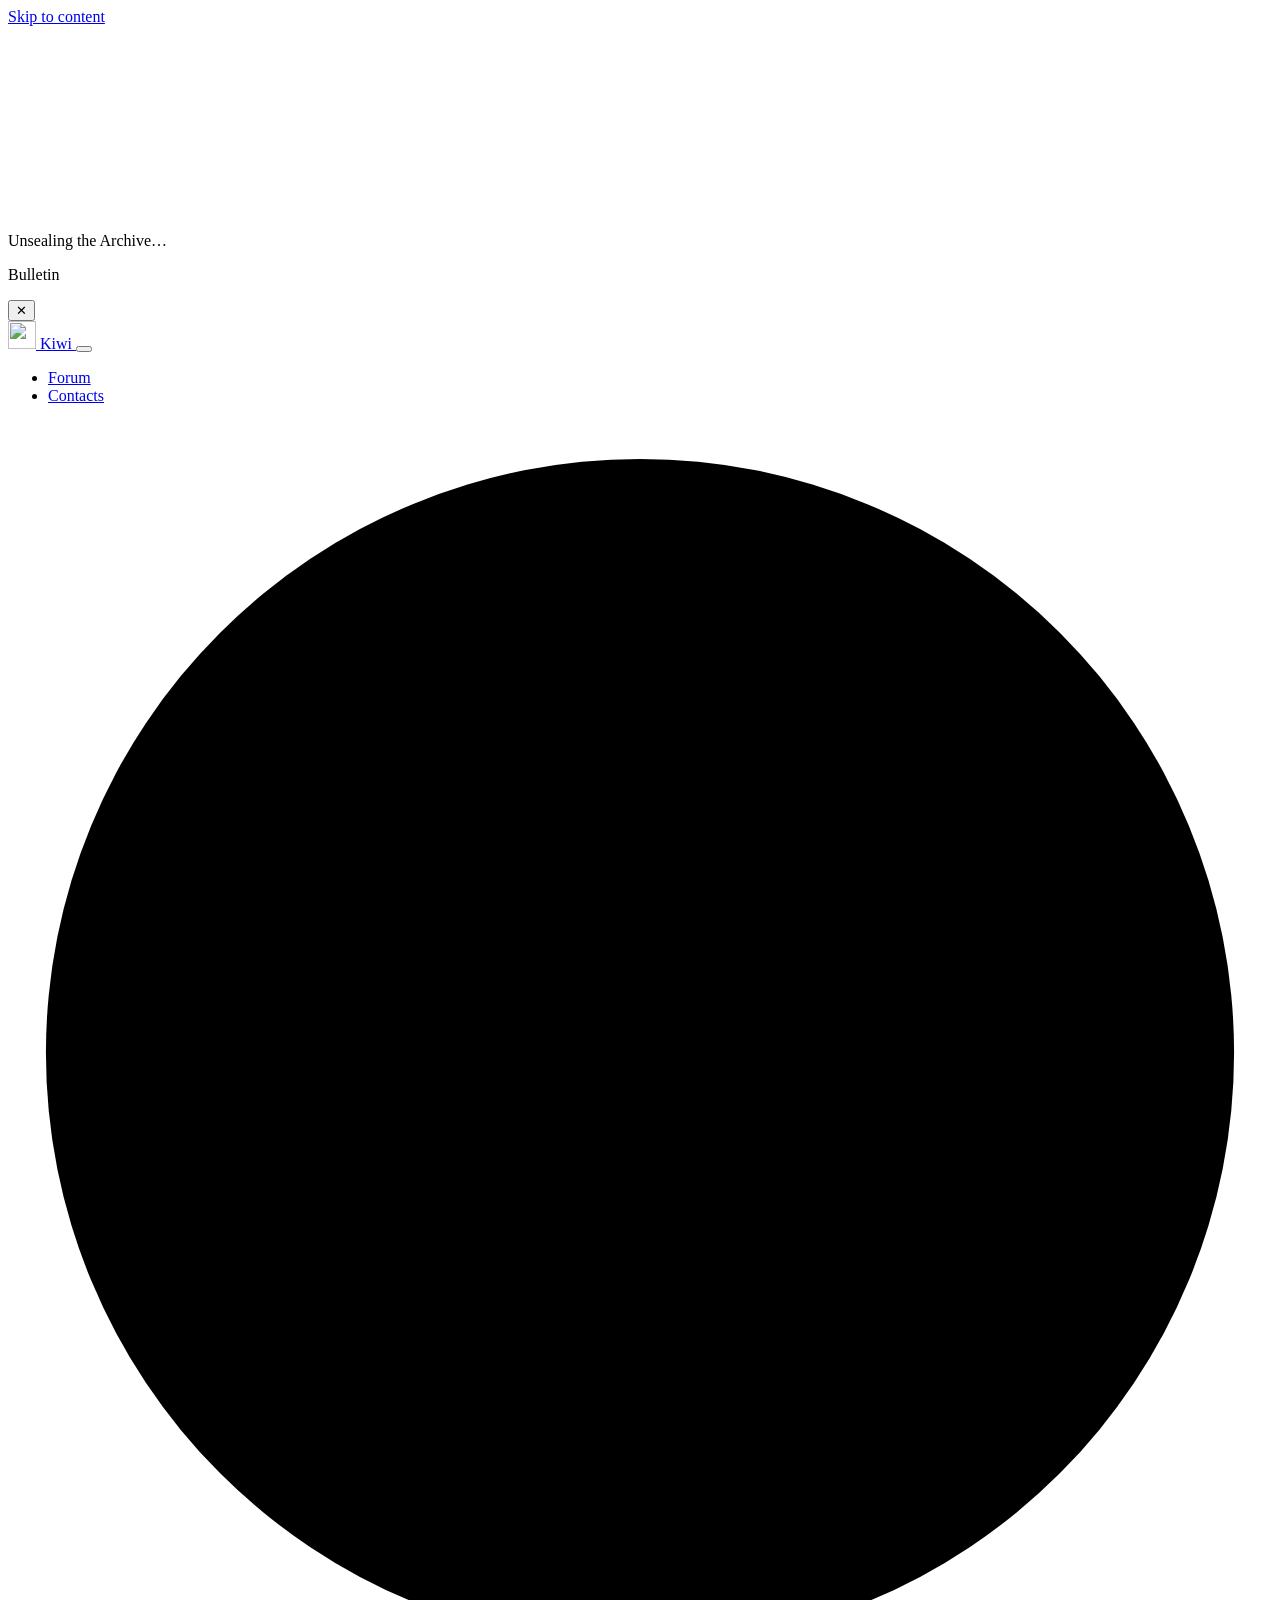
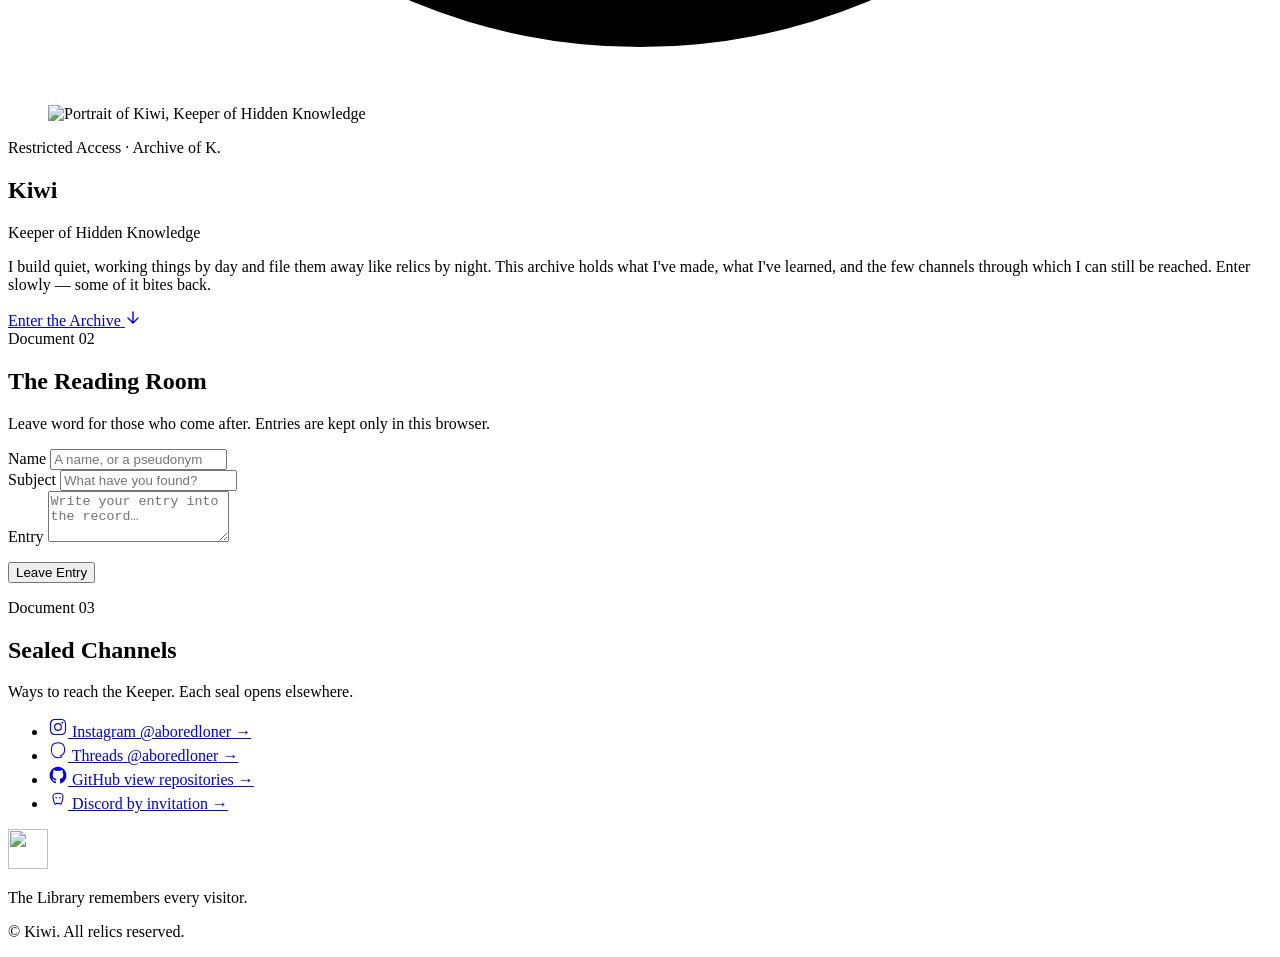
==== website/index.html @ 8e566dde "updatev3" ====
<!DOCTYPE html>
<html lang="en">
<head>
  <meta charset="UTF-8">
  <meta name="viewport" content="width=device-width, initial-scale=1.0">
  <title>Kiwi — Keeper of Hidden Knowledge</title>
  <meta name="description" content="The private archive of Kiwi — keeper of forbidden knowledge, builder of strange and working things. Browse the Artifacts, the Reading Room, and the Sealed Channels.">
  <meta name="author" content="Kiwi">
  <meta name="theme-color" content="#07090a">
  <link rel="canonical" href="https://kiwi.pages.dev/">

  <!-- Open Graph -->
  <meta property="og:type" content="website">
  <meta property="og:title" content="Kiwi — Keeper of Hidden Knowledge">
  <meta property="og:description" content="A hidden archive of artifacts, forum entries, and sealed channels — tended by its Keeper.">
  <meta property="og:image" content="/assets/seal.svg">
  <meta property="og:url" content="https://kiwi.pages.dev/">

  <!-- Twitter -->
  <meta name="twitter:card" content="summary">
  <meta name="twitter:title" content="Kiwi — Keeper of Hidden Knowledge">
  <meta name="twitter:description" content="A hidden archive of artifacts, notes, and sealed channels.">

  <link rel="icon" href="/assets/favicon.svg" type="image/svg+xml">
  <link rel="manifest" href="/manifest.json">

  <link rel="preconnect" href="https://fonts.googleapis.com">
  <link rel="preconnect" href="https://fonts.gstatic.com" crossorigin>
  <link href="https://fonts.googleapis.com/css2?family=Cormorant+Garamond:ital,wght@0,500;0,600;1,500&family=Inter:wght@400;500;600&family=JetBrains+Mono:wght@400;500&display=swap" rel="stylesheet">

  <link rel="stylesheet" href="/style.css">

  <script type="application/ld+json">
  {
    "@context": "https://schema.org",
    "@type": "Person",
    "name": "Kiwi",
    "alternateName": "aboredloner",
    "description": "Keeper of Hidden Knowledge — builder, archivist, and collector of strange working things.",
    "url": "https://kiwi.pages.dev/",
    "sameAs": [
      "https://instagram.com/aboredloner",
      "https://www.threads.net/@aboredloner"
    ]
  }
  </script>
</head>
<body>
  <a class="skip-link" href="#main">Skip to content</a>

  <!-- Ambient background layers (decorative, non-interactive) -->
  <div class="bg-layer" aria-hidden="true">
    <canvas id="dust-canvas"></canvas>
    <div class="fog fog--one"></div>
    <div class="fog fog--two"></div>
    <div class="sigil-field">
      <img src="/assets/seal.svg" alt="" class="sigil sigil--a">
      <img src="/assets/seal.svg" alt="" class="sigil sigil--b">
      <img src="/assets/seal.svg" alt="" class="sigil sigil--c">
    </div>
    <div class="vignette"></div>
    <div class="grain"></div>
  </div>
  <div class="mouse-light" id="mouse-light" aria-hidden="true"></div>

  <!-- Preloader -->
  <div class="preloader" id="preloader" aria-hidden="true">
    <img src="/assets/seal.svg" alt="" class="preloader__seal">
    <p class="preloader__text">Unsealing the Archive…</p>
  </div>

  <header class="site-header" id="site-header">
    <div class="bulletin" id="bulletin" role="status" aria-live="polite">
      <div class="bulletin__inner">
        <span class="bulletin__tag">Bulletin</span>
        <p class="bulletin__text" id="bulletin-text"></p>
      </div>
      <button class="bulletin__dismiss" id="bulletin-dismiss" aria-label="Dismiss bulletin">✕</button>
    </div>

    <nav class="nav" id="site-nav" aria-label="Primary">
      <a href="#top" class="nav__mark" aria-label="Kiwi — home">
        <img src="/assets/seal.svg" alt="" width="28" height="28">
        <span>Kiwi</span>
      </a>
      <button class="nav__toggle" id="nav-toggle" aria-expanded="false" aria-controls="nav-links" aria-label="Toggle navigation menu">
        <span></span><span></span><span></span>
      </button>
      <ul class="nav__links" id="nav-links">
        <li><a href="#forum">Forum</a></li>
        <li><a href="#contacts">Contacts</a></li>
      </ul>
    </nav>
  </header>

  <main id="main">
    <!-- HERO -->
    <section class="hero" id="top">
      <div class="hero__seal-ring" aria-hidden="true">
        <svg viewBox="0 0 400 400" class="hero__ring-svg">
          <circle cx="200" cy="200" r="188" class="ring ring--slow"/>
          <circle cx="200" cy="200" r="170" class="ring ring--slower"/>
        </svg>
      </div>

      <figure class="hero__portrait">
        <img
          src="/assets/kiwi.jpg"
          alt="Portrait of Kiwi, Keeper of Hidden Knowledge"
          width="220" height="220"
          onerror="this.onerror=null;this.src='/assets/portrait-fallback.svg';"
        >
      </figure>

      <p class="hero__eyebrow">Restricted Access · Archive of K.</p>
      <h1 class="hero__name">Kiwi</h1>
      <p class="hero__subtitle">Keeper of Hidden Knowledge</p>

      <p class="hero__desc">
        I build quiet, working things by day and file them away like relics by night.
        This archive holds what I've made, what I've learned, and the few channels
        through which I can still be reached. Enter slowly — some of it bites back.
      </p>

      <a href="#forum" class="btn btn--glow" id="enter-btn">
        <span>Enter the Archive</span>
        <svg width="16" height="16" viewBox="0 0 16 16" aria-hidden="true"><path d="M8 2v10M3 8l5 5 5-5" stroke="currentColor" stroke-width="1.4" fill="none" stroke-linecap="round" stroke-linejoin="round"/></svg>
      </a>
    </section>



    <!-- FORUM -->
    <section class="section" id="forum" aria-labelledby="forum-heading">
      <div class="section__head reveal">
        <span class="section__kicker">Document 02</span>
        <h2 class="section__title" id="forum-heading">The Reading Room</h2>
        <p class="section__intro">Leave word for those who come after. Entries are kept only in this browser.</p>
      </div>

      <div class="forum reveal">
        <form class="forum__new" id="forum-new-thread" novalidate>
          <div class="forum__row">
            <div class="forum__field">
              <label for="thread-name">Name</label>
              <input type="text" id="thread-name" name="name" maxlength="40" required placeholder="A name, or a pseudonym" autocomplete="off">
            </div>
            <div class="forum__field">
              <label for="thread-subject">Subject</label>
              <input type="text" id="thread-subject" name="subject" maxlength="80" required placeholder="What have you found?" autocomplete="off">
            </div>
          </div>
          <div class="forum__field">
            <label for="thread-body">Entry</label>
            <textarea id="thread-body" name="body" rows="3" maxlength="600" required placeholder="Write your entry into the record…"></textarea>
          </div>
          <div class="forum__submit-row">
            <p class="forum__hint" id="forum-form-hint" role="alert"></p>
            <button type="submit" class="btn btn--glow">
              <span>Leave Entry</span>
            </button>
          </div>
        </form>

        <p class="forum__empty" id="forum-empty" hidden>No entries yet. Be the first to write in the record.</p>

        <ul class="forum__threads" id="forum-threads" aria-label="Forum entries"></ul>
      </div>
    </section>

    <!-- SOCIAL / CONTACTS -->
    <section class="section" id="contacts" aria-labelledby="contacts-heading">
      <div class="section__head reveal">
        <span class="section__kicker">Document 03</span>
        <h2 class="section__title" id="contacts-heading">Sealed Channels</h2>
        <p class="section__intro">Ways to reach the Keeper. Each seal opens elsewhere.</p>
      </div>

      <ul class="channels">
        <li class="channel reveal">
          <a href="https://instagram.com/aboredloner" target="_blank" rel="noopener noreferrer">
            <span class="channel__icon" aria-hidden="true">
              <svg width="20" height="20" viewBox="0 0 24 24" fill="none"><rect x="3" y="3" width="18" height="18" rx="5" stroke="currentColor" stroke-width="1.4"/><circle cx="12" cy="12" r="4" stroke="currentColor" stroke-width="1.4"/><circle cx="17.2" cy="6.8" r="1.1" fill="currentColor"/></svg>
            </span>
            <span class="channel__text">
              <span class="channel__label">Instagram</span>
              <span class="channel__handle">@aboredloner</span>
            </span>
            <span class="channel__go" aria-hidden="true">→</span>
          </a>
        </li>

        <li class="channel reveal">
          <a href="https://www.threads.net/@aboredloner" target="_blank" rel="noopener noreferrer">
            <span class="channel__icon" aria-hidden="true">
              <svg width="20" height="20" viewBox="0 0 24 24" fill="none"><path d="M12 2c5 0 8 3.2 8 8.3 0 4.2-2.1 6.6-5 7.4M12 2c-5 0-8 3.2-8 8.3 0 6.4 3.7 9.7 8 9.7 2 0 3.6-.5 4.7-1.3" stroke="currentColor" stroke-width="1.3" fill="none" stroke-linecap="round"/></svg>
            </span>
            <span class="channel__text">
              <span class="channel__label">Threads</span>
              <span class="channel__handle">@aboredloner</span>
            </span>
            <span class="channel__go" aria-hidden="true">→</span>
          </a>
        </li>

        <li class="channel reveal">
          <a href="https://github.com/" target="_blank" rel="noopener noreferrer">
            <span class="channel__icon" aria-hidden="true">
              <svg width="20" height="20" viewBox="0 0 24 24" fill="none"><path d="M12 2C6.5 2 2 6.6 2 12.2c0 4.5 2.9 8.3 6.8 9.6.5.1.7-.2.7-.5v-1.8c-2.8.6-3.4-1.3-3.4-1.3-.4-1.1-1.1-1.4-1.1-1.4-.9-.6.1-.6.1-.6 1 .1 1.5 1 1.5 1 .9 1.6 2.4 1.1 3 .9.1-.7.4-1.1.6-1.4-2.2-.3-4.6-1.1-4.6-5 0-1.1.4-2 1-2.7-.1-.3-.5-1.4.1-2.9 0 0 .8-.3 2.8 1a9.4 9.4 0 0 1 5 0c1.9-1.3 2.8-1 2.8-1 .6 1.5.2 2.6.1 2.9.6.7 1 1.6 1 2.7 0 3.9-2.4 4.7-4.6 5 .4.3.7 1 .7 2v2.9c0 .3.2.6.7.5 3.9-1.3 6.8-5.1 6.8-9.6C22 6.6 17.5 2 12 2Z" fill="currentColor"/></svg>
            </span>
            <span class="channel__text">
              <span class="channel__label">GitHub</span>
              <span class="channel__handle">view repositories</span>
            </span>
            <span class="channel__go" aria-hidden="true">→</span>
          </a>
        </li>

        <li class="channel reveal">
          <a href="#" target="_blank" rel="noopener noreferrer">
            <span class="channel__icon" aria-hidden="true">
              <svg width="20" height="20" viewBox="0 0 24 24" fill="none"><path d="M6 8.5C6 6.6 8.7 5 12 5s6 1.6 6 3.5c0 3-1.3 8.5-2.4 9.6-.6.6-1.6-.3-1.9-1-.5.2-1.1.3-1.7.3s-1.2-.1-1.7-.3c-.3.7-1.3 1.6-1.9 1-1.1-1.1-2.4-6.6-2.4-9.6Z" stroke="currentColor" stroke-width="1.3"/><circle cx="9.8" cy="10.5" r="1" fill="currentColor"/><circle cx="14.2" cy="10.5" r="1" fill="currentColor"/></svg>
            </span>
            <span class="channel__text">
              <span class="channel__label">Discord</span>
              <span class="channel__handle">by invitation</span>
            </span>
            <span class="channel__go" aria-hidden="true">→</span>
          </a>
        </li>
      </ul>
    </section>
  </main>

  <footer class="footer">
    <div class="footer__seal">
      <img src="/assets/seal.svg" alt="" width="40" height="40">
    </div>
    <p class="footer__line reveal">The Library remembers every visitor.</p>
    <p class="footer__meta">&copy; <span id="year"></span> Kiwi. All relics reserved.</p>
  </footer>

  <script src="/script.js" defer></script>
</body>
</html>
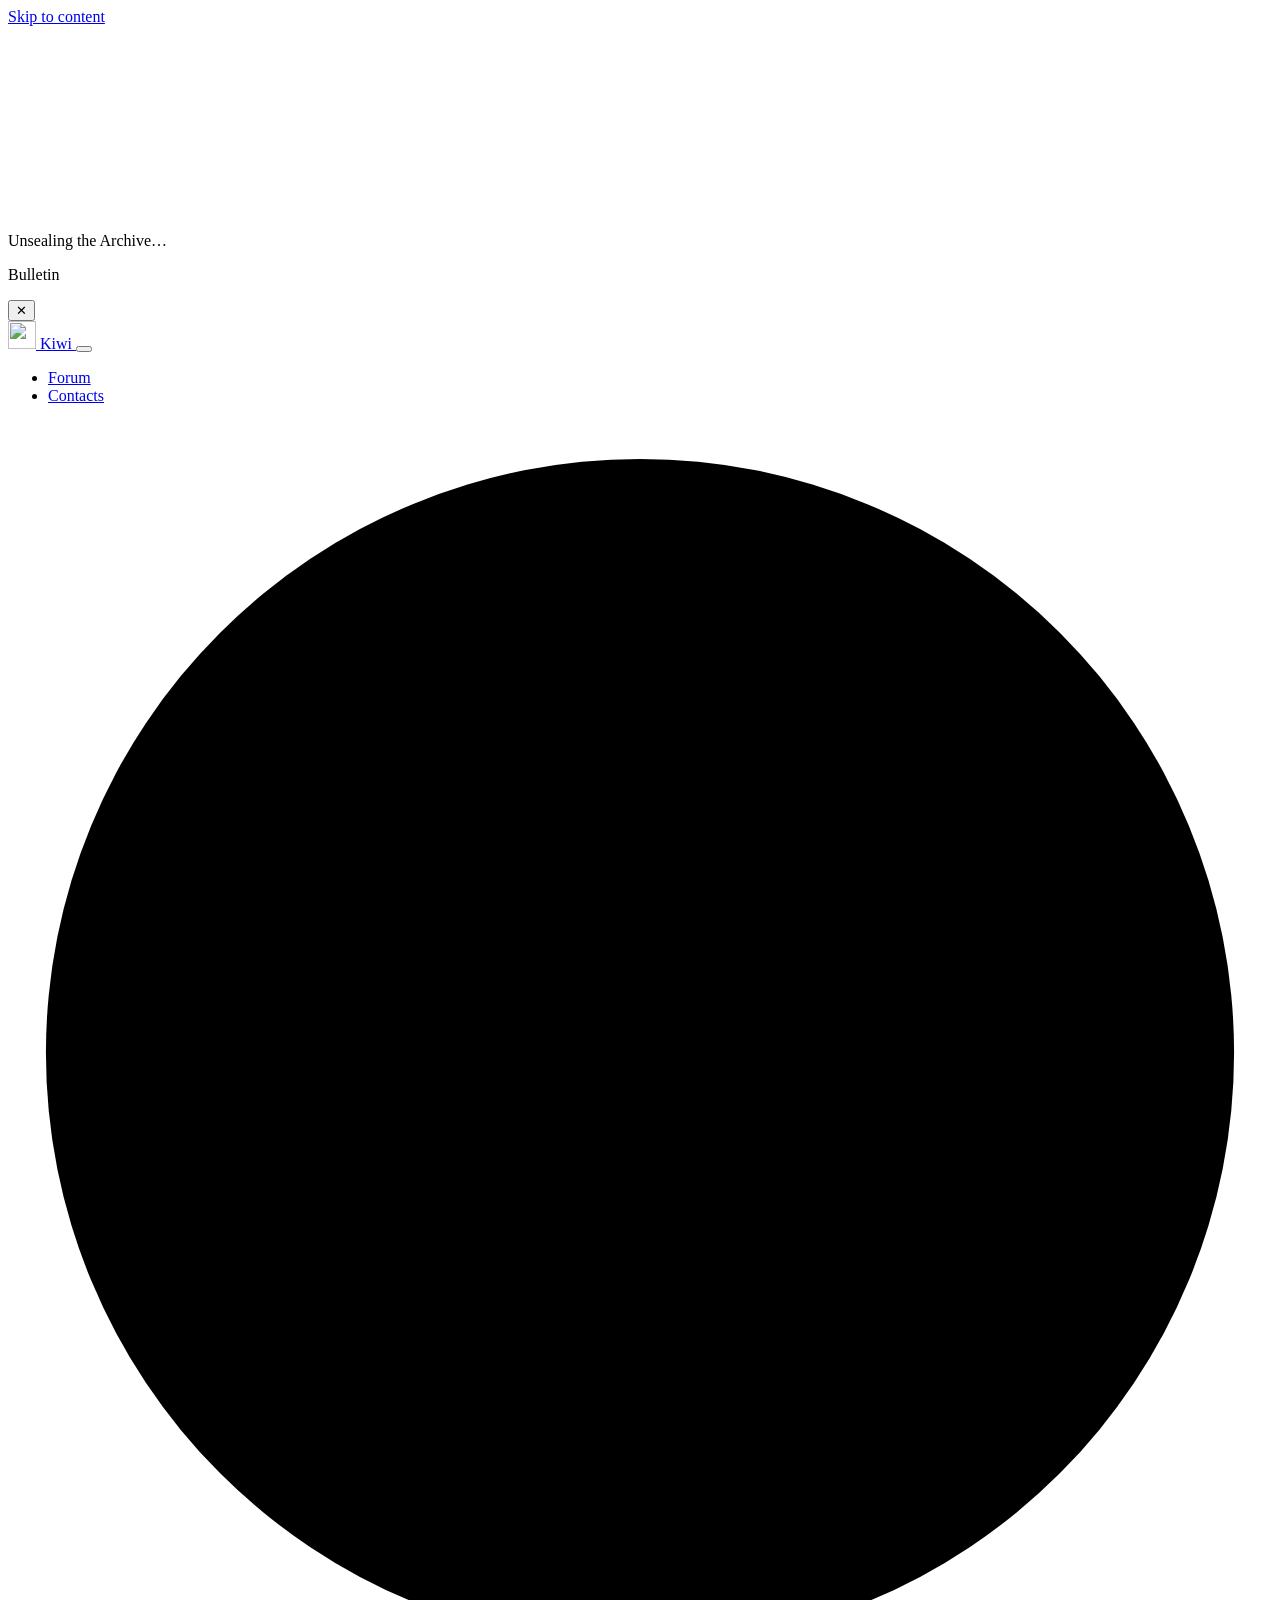
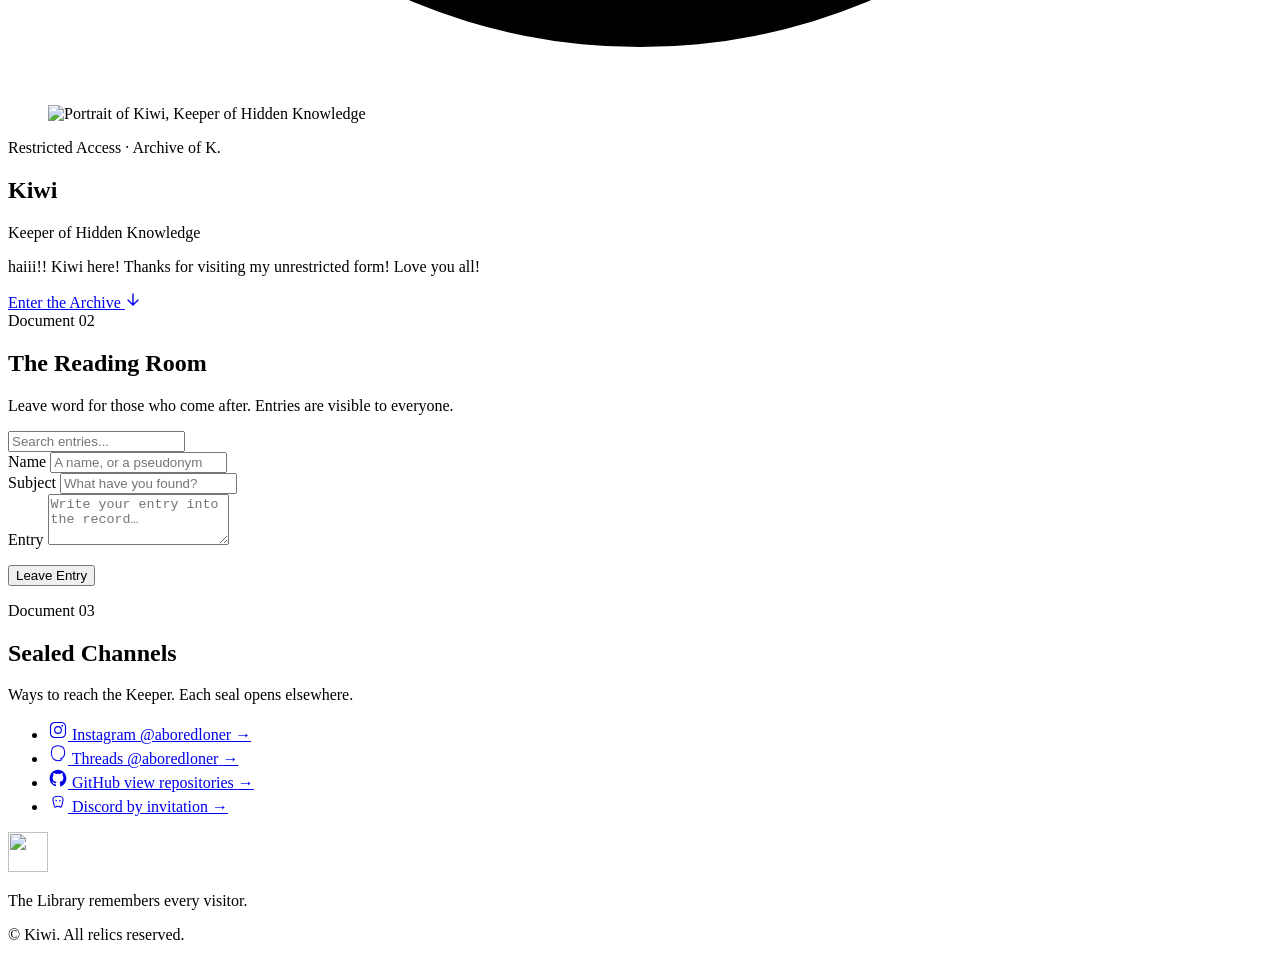
==== commit b0a5eec2: "upv4!" ====
--- a/website/index.html
+++ b/website/index.html
@@ -117,9 +117,7 @@
       <p class="hero__subtitle">Keeper of Hidden Knowledge</p>
 
       <p class="hero__desc">
-        I build quiet, working things by day and file them away like relics by night.
-        This archive holds what I've made, what I've learned, and the few channels
-        through which I can still be reached. Enter slowly — some of it bites back.
+        haiii!! Kiwi here! Thanks for visiting my unrestricted form! Love you all!
       </p>
 
       <a href="#forum" class="btn btn--glow" id="enter-btn">
@@ -135,10 +133,13 @@
       <div class="section__head reveal">
         <span class="section__kicker">Document 02</span>
         <h2 class="section__title" id="forum-heading">The Reading Room</h2>
-        <p class="section__intro">Leave word for those who come after. Entries are kept only in this browser.</p>
+        <p class="section__intro">Leave word for those who come after. Entries are visible to everyone.</p>
       </div>
 
       <div class="forum reveal">
+        <div class="forum__search">
+          <input type="text" id="forum-search-input" placeholder="Search entries..." aria-label="Search entries">
+        </div>
         <form class="forum__new" id="forum-new-thread" novalidate>
           <div class="forum__row">
             <div class="forum__field">
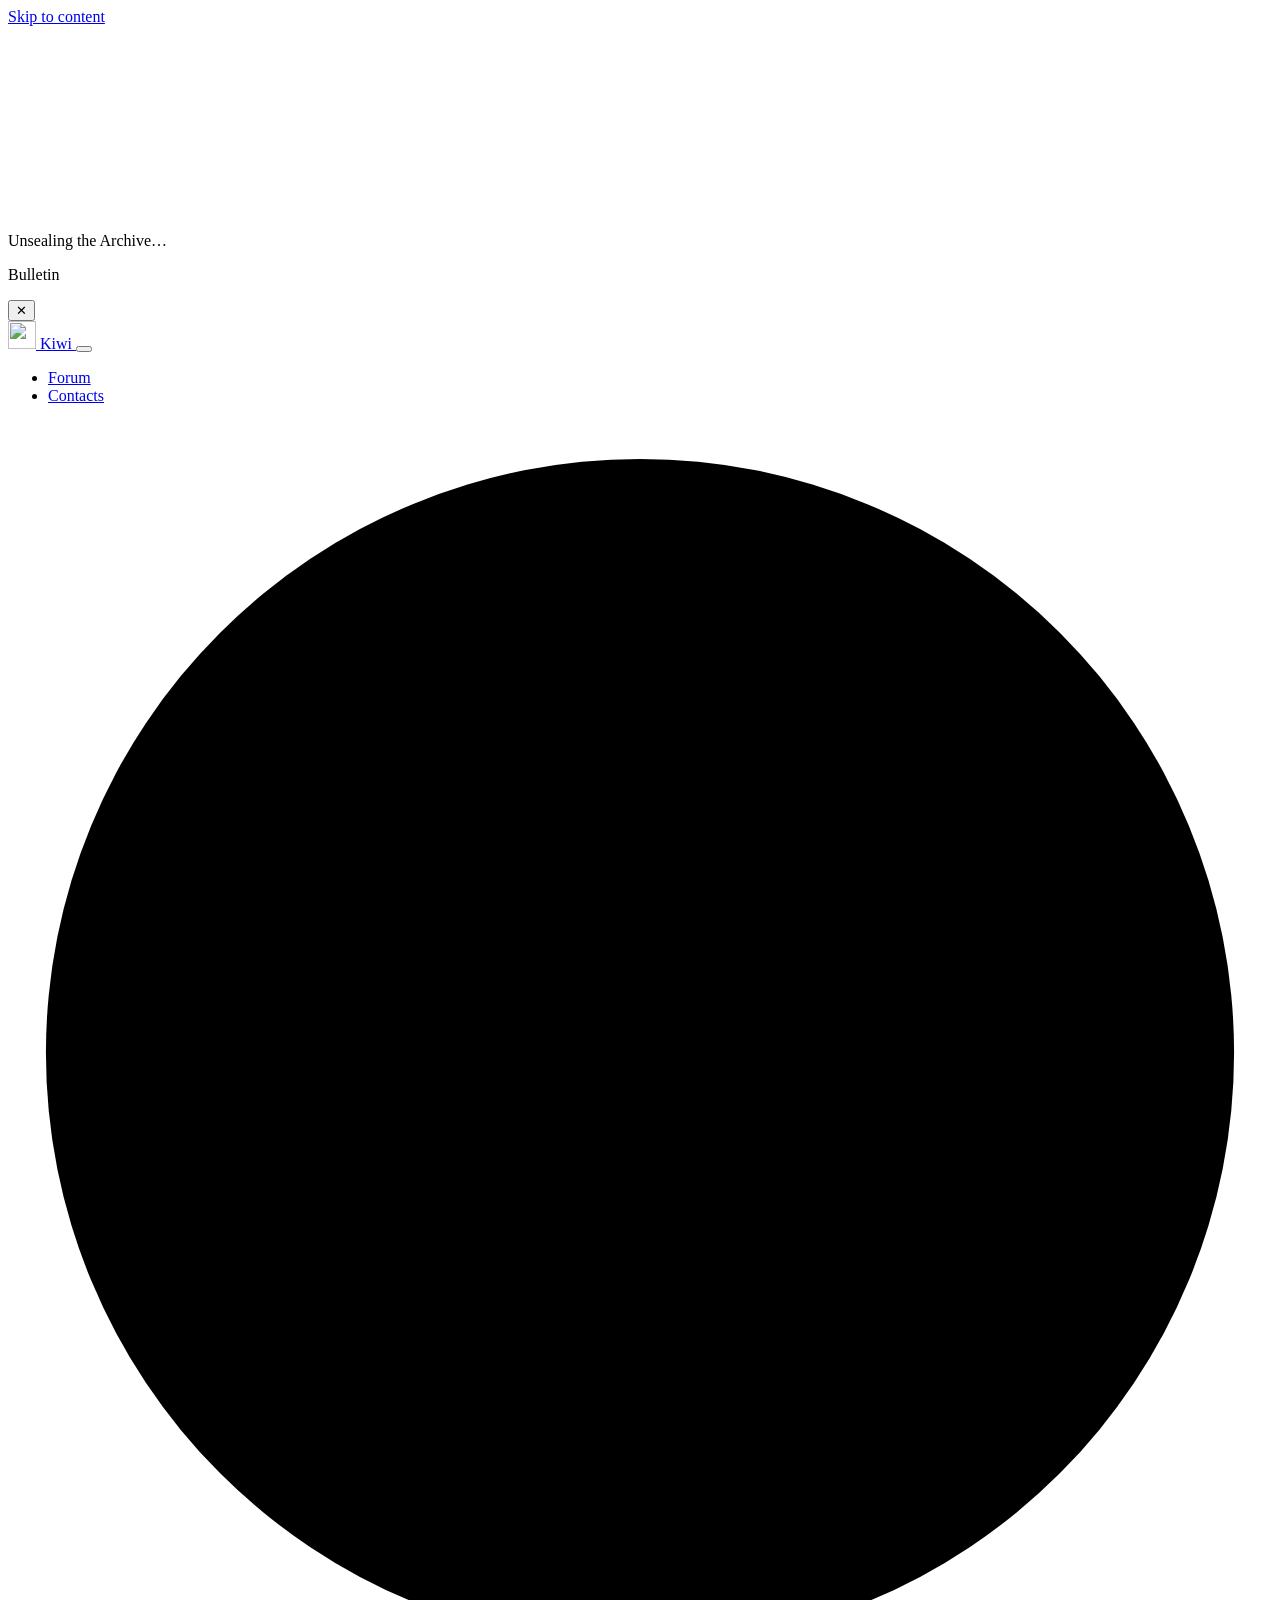
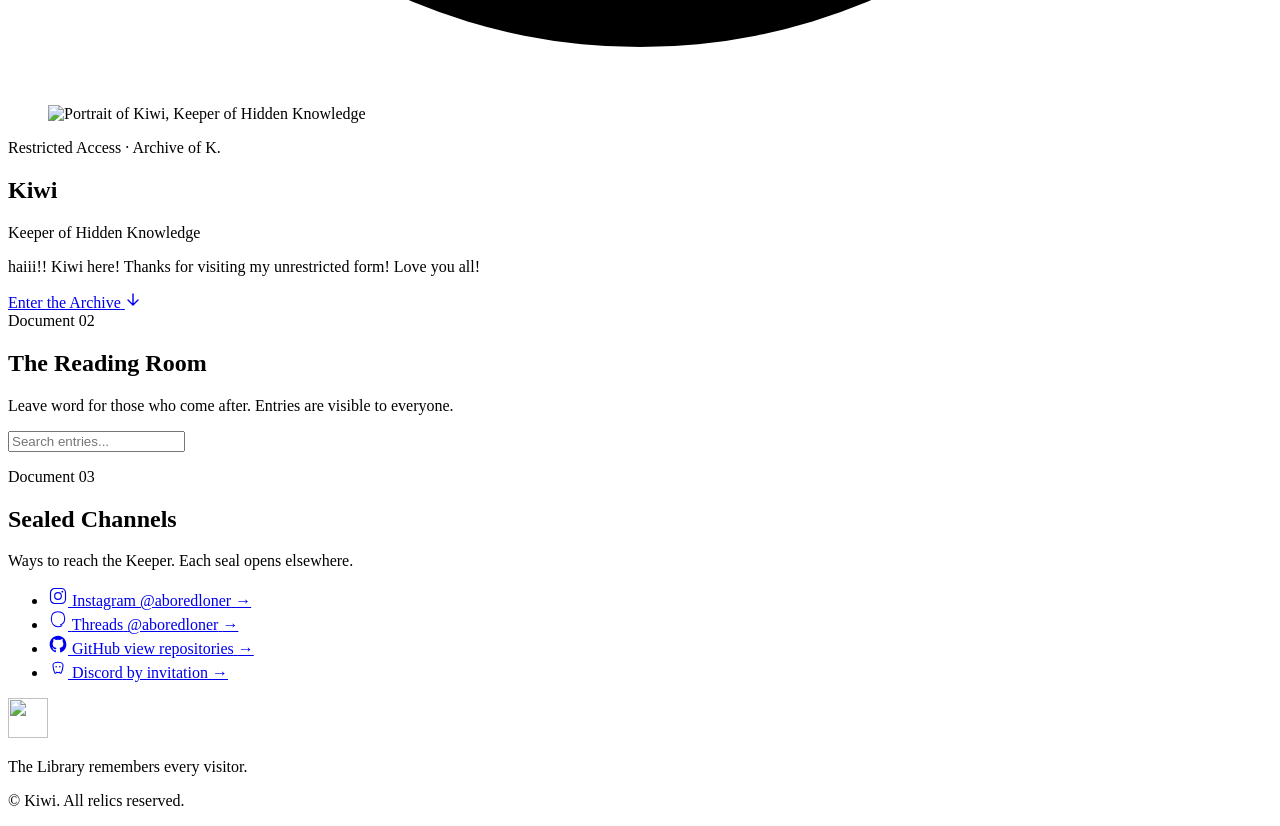
==== commit f078735a: "Add files via upload" ====
--- a/website/index.html
+++ b/website/index.html
@@ -90,6 +90,8 @@
         <li><a href="#forum">Forum</a></li>
         <li><a href="#contacts">Contacts</a></li>
       </ul>
+      <!-- Auth area: populated by script.js after /api/auth/me -->
+      <div class="nav__user-area" id="nav-user-area" aria-label="User menu"></div>
     </nav>
   </header>
 
@@ -140,16 +142,23 @@
         <div class="forum__search">
           <input type="text" id="forum-search-input" placeholder="Search entries..." aria-label="Search entries">
         </div>
-        <form class="forum__new" id="forum-new-thread" novalidate>
-          <div class="forum__row">
-            <div class="forum__field">
-              <label for="thread-name">Name</label>
-              <input type="text" id="thread-name" name="name" maxlength="40" required placeholder="A name, or a pseudonym" autocomplete="off">
-            </div>
-            <div class="forum__field">
-              <label for="thread-subject">Subject</label>
-              <input type="text" id="thread-subject" name="subject" maxlength="80" required placeholder="What have you found?" autocomplete="off">
-            </div>
+
+        <!-- Guest notice: shown when user is not logged in -->
+        <div class="forum__guest-notice" id="forum-guest-notice" hidden>
+          <p>Sign in to leave an entry in the Reading Room.</p>
+          <div class="forum__guest-btns">
+            <a href="/login.html?next=/" class="btn btn--glow"><span>Sign In</span></a>
+            <a href="/signup.html" class="btn"><span>Create Account</span></a>
+          </div>
+        </div>
+
+        <!-- New thread form: shown only to authenticated users -->
+        <form class="forum__new" id="forum-new-thread" novalidate hidden>
+          <!-- Author preview row -->
+          <div class="forum__author-preview" id="forum-author-preview"></div>
+          <div class="forum__field">
+            <label for="thread-subject">Subject</label>
+            <input type="text" id="thread-subject" name="subject" maxlength="80" required placeholder="What have you found?" autocomplete="off">
           </div>
           <div class="forum__field">
             <label for="thread-body">Entry</label>
@@ -157,7 +166,7 @@
           </div>
           <div class="forum__submit-row">
             <p class="forum__hint" id="forum-form-hint" role="alert"></p>
-            <button type="submit" class="btn btn--glow">
+            <button type="submit" class="btn btn--glow" id="forum-submit-btn">
               <span>Leave Entry</span>
             </button>
           </div>
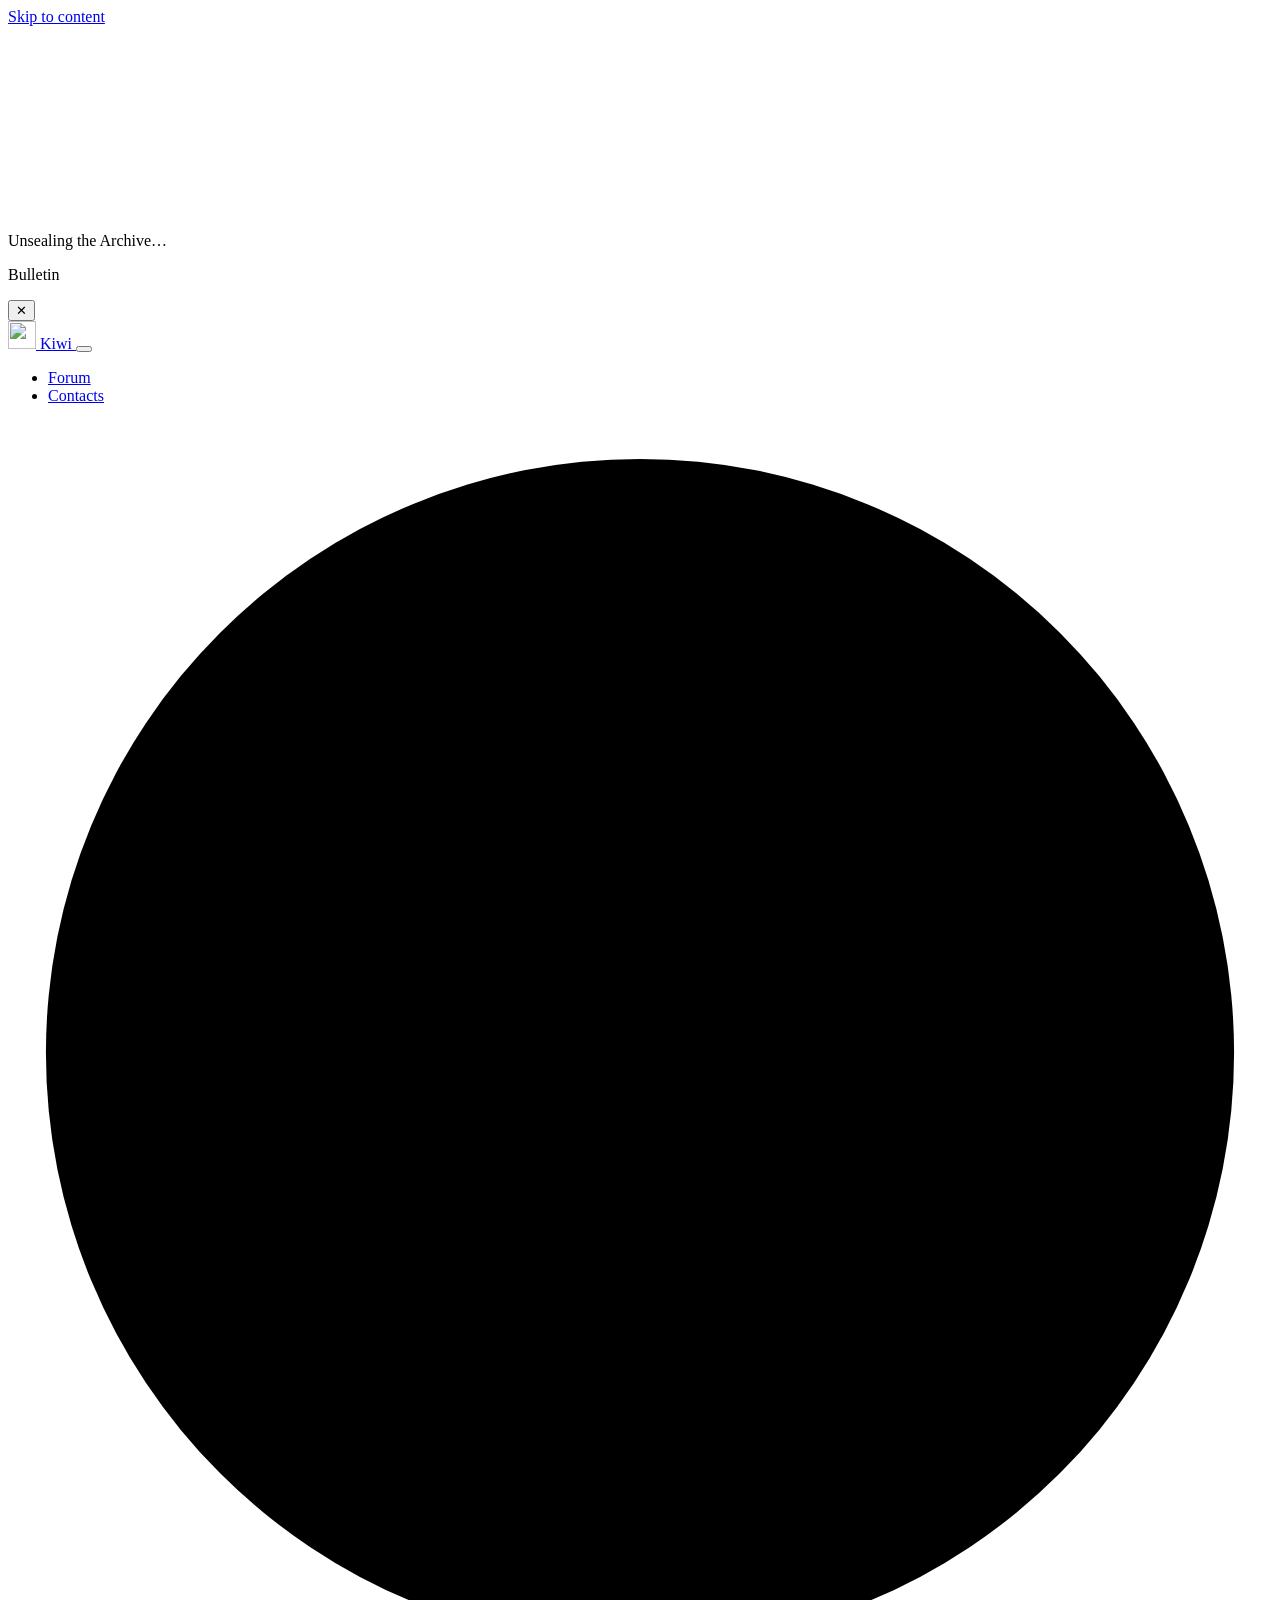
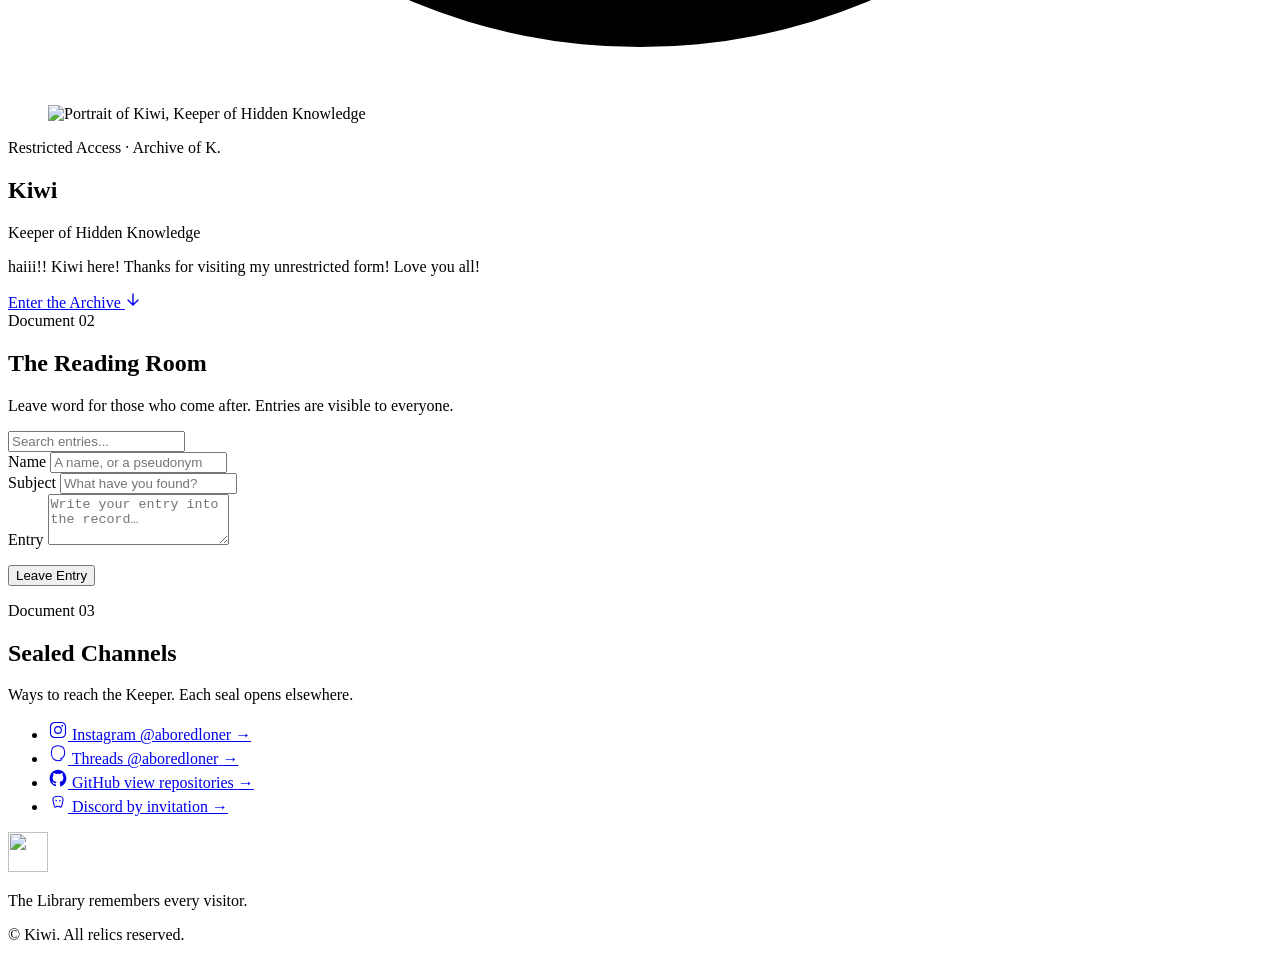
==== commit b7ea12d4: "Add files via upload" ====
--- a/website/index.html
+++ b/website/index.html
@@ -90,8 +90,6 @@
         <li><a href="#forum">Forum</a></li>
         <li><a href="#contacts">Contacts</a></li>
       </ul>
-      <!-- Auth area: populated by script.js after /api/auth/me -->
-      <div class="nav__user-area" id="nav-user-area" aria-label="User menu"></div>
     </nav>
   </header>
 
@@ -142,23 +140,16 @@
         <div class="forum__search">
           <input type="text" id="forum-search-input" placeholder="Search entries..." aria-label="Search entries">
         </div>
-
-        <!-- Guest notice: shown when user is not logged in -->
-        <div class="forum__guest-notice" id="forum-guest-notice" hidden>
-          <p>Sign in to leave an entry in the Reading Room.</p>
-          <div class="forum__guest-btns">
-            <a href="/login.html?next=/" class="btn btn--glow"><span>Sign In</span></a>
-            <a href="/signup.html" class="btn"><span>Create Account</span></a>
-          </div>
-        </div>
-
-        <!-- New thread form: shown only to authenticated users -->
-        <form class="forum__new" id="forum-new-thread" novalidate hidden>
-          <!-- Author preview row -->
-          <div class="forum__author-preview" id="forum-author-preview"></div>
-          <div class="forum__field">
-            <label for="thread-subject">Subject</label>
-            <input type="text" id="thread-subject" name="subject" maxlength="80" required placeholder="What have you found?" autocomplete="off">
+        <form class="forum__new" id="forum-new-thread" novalidate>
+          <div class="forum__row">
+            <div class="forum__field">
+              <label for="thread-name">Name</label>
+              <input type="text" id="thread-name" name="name" maxlength="40" required placeholder="A name, or a pseudonym" autocomplete="off">
+            </div>
+            <div class="forum__field">
+              <label for="thread-subject">Subject</label>
+              <input type="text" id="thread-subject" name="subject" maxlength="80" required placeholder="What have you found?" autocomplete="off">
+            </div>
           </div>
           <div class="forum__field">
             <label for="thread-body">Entry</label>
@@ -166,7 +157,7 @@
           </div>
           <div class="forum__submit-row">
             <p class="forum__hint" id="forum-form-hint" role="alert"></p>
-            <button type="submit" class="btn btn--glow" id="forum-submit-btn">
+            <button type="submit" class="btn btn--glow">
               <span>Leave Entry</span>
             </button>
           </div>
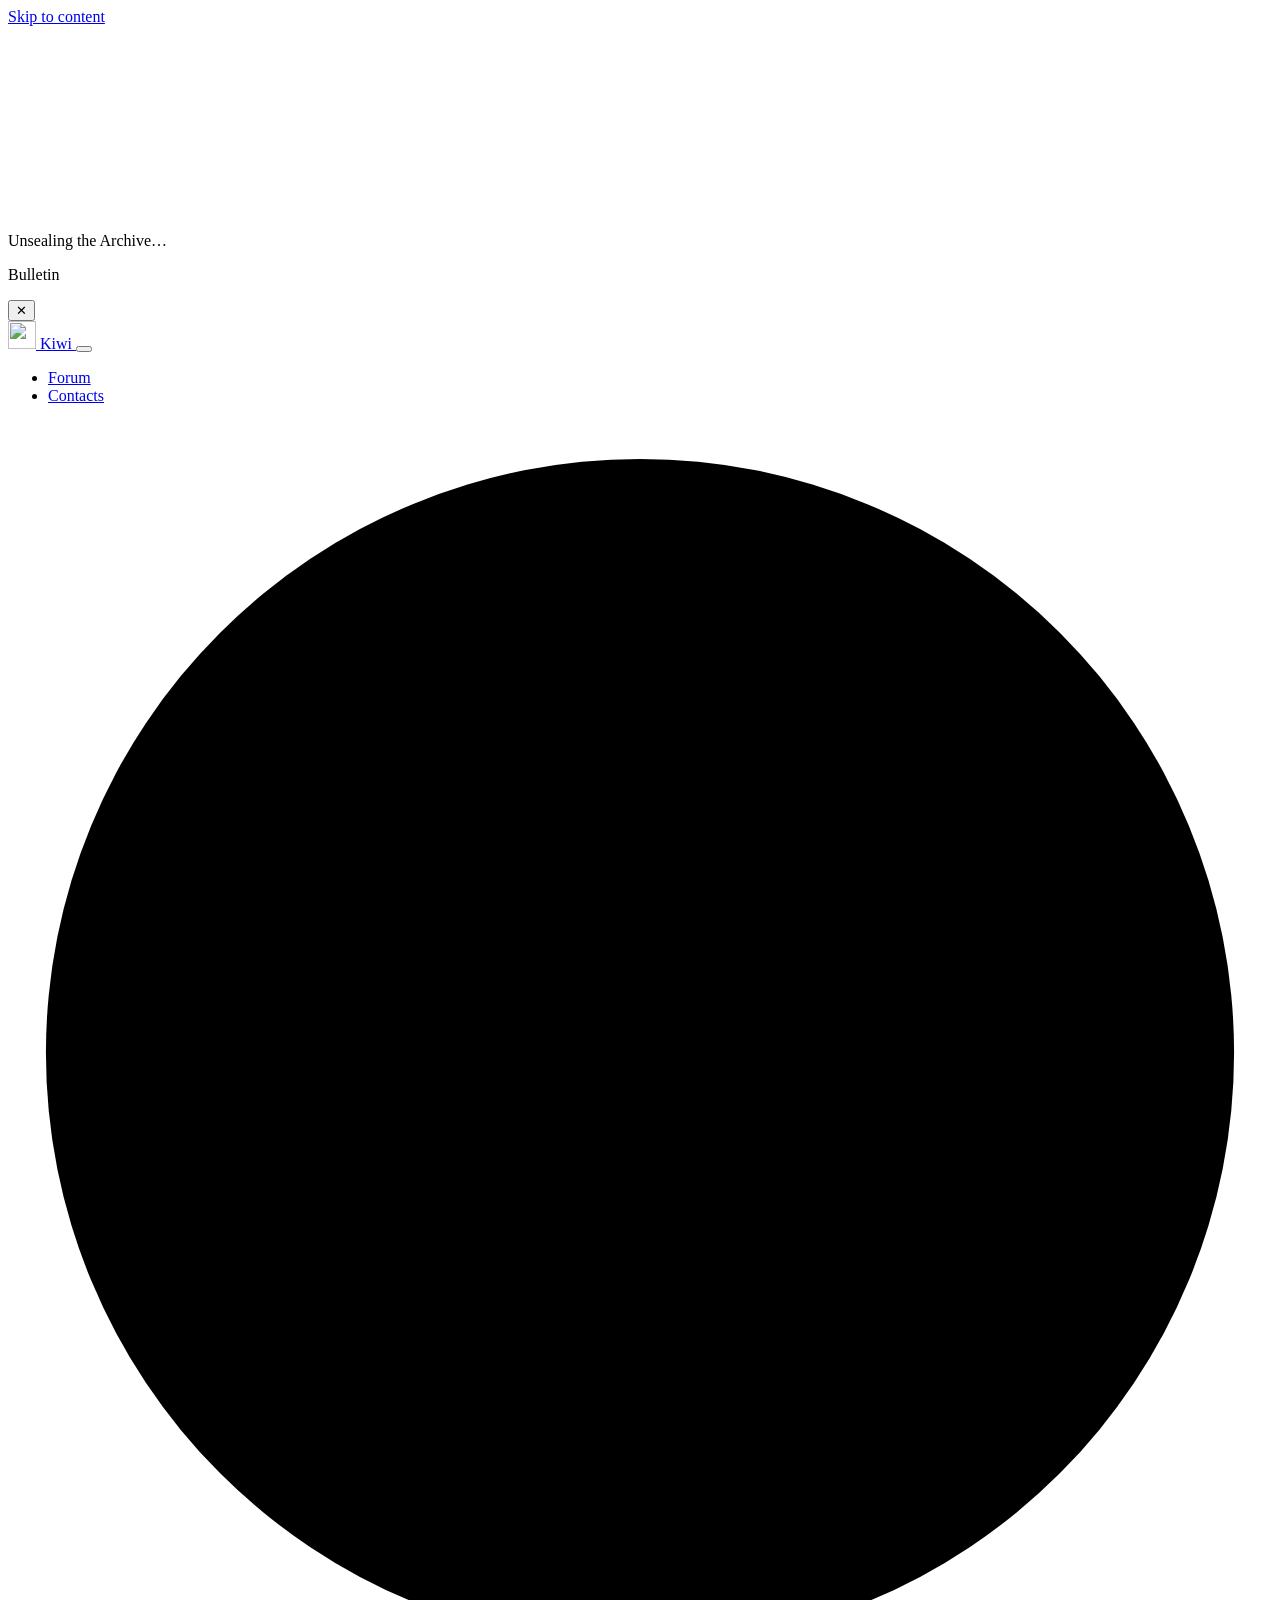
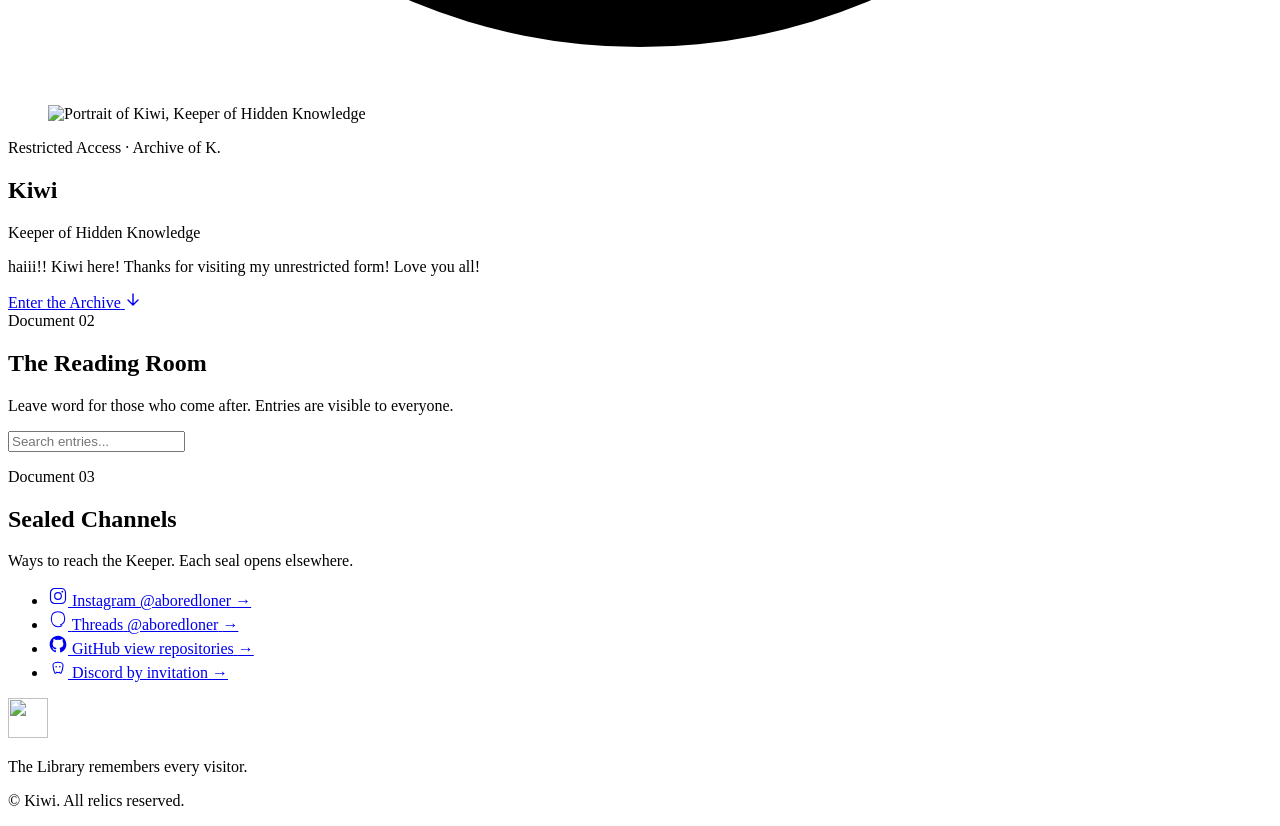
==== commit 35fc767f: "Add files via upload" ====
--- a/website/index.html
+++ b/website/index.html
@@ -90,6 +90,7 @@
         <li><a href="#forum">Forum</a></li>
         <li><a href="#contacts">Contacts</a></li>
       </ul>
+      <div class="nav__auth" id="nav-auth"></div>
     </nav>
   </header>
 
@@ -140,16 +141,15 @@
         <div class="forum__search">
           <input type="text" id="forum-search-input" placeholder="Search entries..." aria-label="Search entries">
         </div>
-        <form class="forum__new" id="forum-new-thread" novalidate>
-          <div class="forum__row">
-            <div class="forum__field">
-              <label for="thread-name">Name</label>
-              <input type="text" id="thread-name" name="name" maxlength="40" required placeholder="A name, or a pseudonym" autocomplete="off">
-            </div>
-            <div class="forum__field">
-              <label for="thread-subject">Subject</label>
-              <input type="text" id="thread-subject" name="subject" maxlength="80" required placeholder="What have you found?" autocomplete="off">
-            </div>
+
+        <p class="forum__gate" id="forum-gate" hidden>
+          <a href="/login.html">Sign in</a> or <a href="/signup.html">create an account</a> to leave an entry in the record.
+        </p>
+
+        <form class="forum__new" id="forum-new-thread" novalidate hidden>
+          <div class="forum__field">
+            <label for="thread-subject">Subject</label>
+            <input type="text" id="thread-subject" name="subject" maxlength="80" required placeholder="What have you found?" autocomplete="off">
           </div>
           <div class="forum__field">
             <label for="thread-body">Entry</label>
